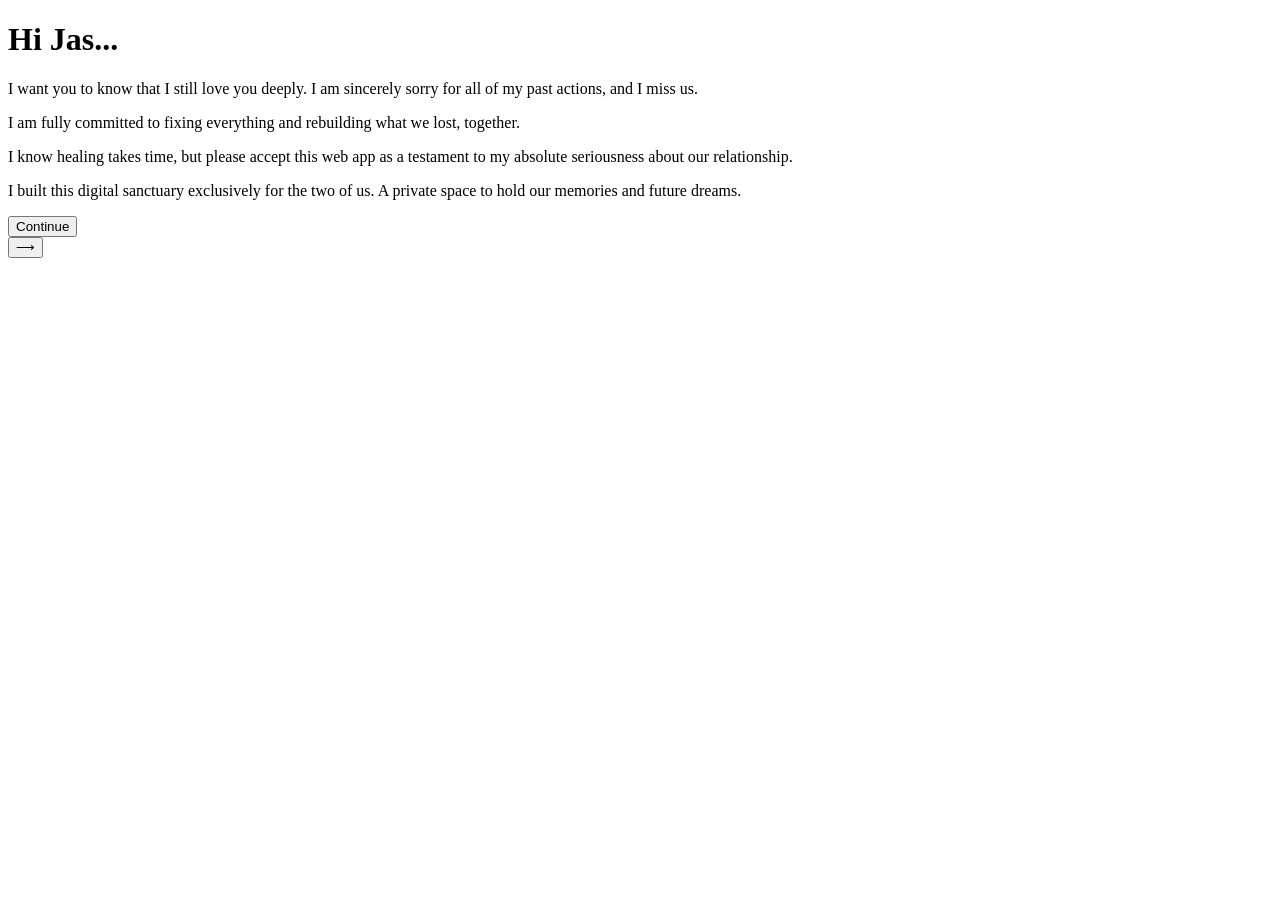
==== apologies-messages.html @ 34bb7ad6 "commit" ====
<!DOCTYPE html>
<html lang="en">
<head>
    <meta charset="UTF-8">
    <meta name="viewport" content="width=device-width, initial-scale=1.0, maximum-scale=1.0, user-scalable=no">
    <title>For Jas</title>
    <link href="https://fonts.googleapis.com/css2?family=Inter:wght@300;400;600&display=swap" rel="stylesheet">
    <link rel="stylesheet" href="style.css">
</head>
<body class="slider-body">
    <div id="slider-container" class="glass-panel">
        <div class="slide active">
            <h1>Hi Jas...</h1>
        </div>
        <div class="slide">
            <p>I want you to know that I still love you deeply. I am sincerely sorry for all of my past actions, and I miss us.</p>
        </div>
        <div class="slide">
            <p>I am fully committed to fixing everything and rebuilding what we lost, together.</p>
        </div>
        <div class="slide">
            <p>I know healing takes time, but please accept this web app as a testament to my absolute seriousness about our relationship.</p>
        </div>
        <div class="slide">
            <p>I built this digital sanctuary exclusively for the two of us. A private space to hold our memories and future dreams.</p>
            <button id="continue-btn" class="glow-btn hidden" onclick="window.location.href='dashboard.html'">Continue</button>
        </div>
        
        <div class="controls">
            <button id="next-btn" class="nav-arrow">&#10230;</button>
        </div>
        <div class="progress-dots"></div>
    </div>

    <script src="store.js"></script>
    <script src="app.js"></script>
</body>
</html>
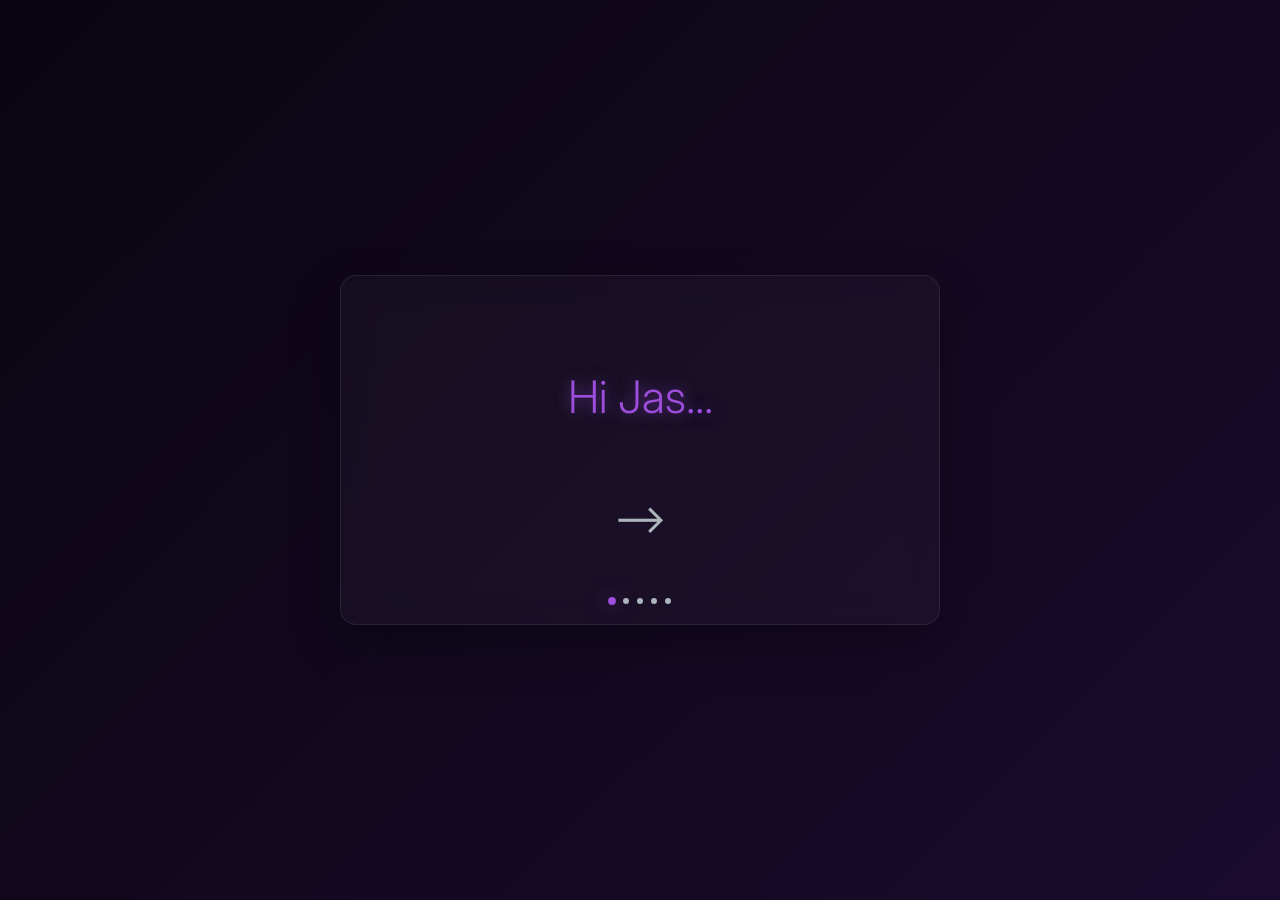
==== commit d0eb6517: "commit" ====
--- a/apologies-messages.html
+++ b/apologies-messages.html
@@ -2,18 +2,18 @@
 <html lang="en">
 <head>
     <meta charset="UTF-8">
-    <meta name="viewport" content="width=device-width, initial-scale=1.0, maximum-scale=1.0, user-scalable=no">
+    <meta name="viewport" content="width=device-width, initial-scale=1.0">
     <title>For Jas</title>
-    <link href="https://fonts.googleapis.com/css2?family=Inter:wght@300;400;600&display=swap" rel="stylesheet">
-    <link rel="stylesheet" href="style.css">
+    <link rel="stylesheet" href="css/global.css">
+    <link rel="stylesheet" href="css/apologies.css">
 </head>
-<body class="slider-body">
+<body>
     <div id="slider-container" class="glass-panel">
         <div class="slide active">
             <h1>Hi Jas...</h1>
         </div>
         <div class="slide">
-            <p>I want you to know that I still love you deeply. I am sincerely sorry for all of my past actions, and I miss us.</p>
+            <p>I want you to know that I love you deeply. I am sincerely sorry for all of my past actions, and I miss us.</p>
         </div>
         <div class="slide">
             <p>I am fully committed to fixing everything and rebuilding what we lost, together.</p>
@@ -23,16 +23,15 @@
         </div>
         <div class="slide">
             <p>I built this digital sanctuary exclusively for the two of us. A private space to hold our memories and future dreams.</p>
-            <button id="continue-btn" class="glow-btn hidden" onclick="window.location.href='dashboard.html'">Continue</button>
+            <button id="continue-btn" class="glow-btn hidden">Continue</button>
         </div>
         
         <div class="controls">
             <button id="next-btn" class="nav-arrow">&#10230;</button>
         </div>
-        <div class="progress-dots"></div>
+        <div class="progress-dots" id="dots-container"></div>
     </div>
 
-    <script src="store.js"></script>
-    <script src="app.js"></script>
+    <script src="js/apologies.js"></script>
 </body>
 </html>
--- a/css/global.css
+++ b/css/global.css
@@ -0,0 +1,123 @@
+@import url('https://fonts.googleapis.com/css2?family=Inter:wght@300;400;500;600&display=swap');
+
+:root {
+    --bg-dark: #0a0510;
+    --bg-gradient: linear-gradient(135deg, #0a0510 0%, #1a0b2e 100%);
+    --neon-violet: #9d4edd;
+    --neon-glow: 0 0 15px rgba(157, 78, 221, 0.6);
+    --glass-bg: rgba(255, 255, 255, 0.03);
+    --glass-border: rgba(255, 255, 255, 0.08);
+    --text-main: #f8f9fa;
+    --text-muted: #adb5bd;
+}
+
+* {
+    margin: 0;
+    padding: 0;
+    box-sizing: border-box;
+    font-family: 'Inter', sans-serif;
+}
+
+body {
+    background: var(--bg-gradient);
+    color: var(--text-main);
+    min-height: 100vh;
+    overflow-x: hidden;
+}
+
+/* Glassmorphism Utilities */
+.glass-panel {
+    background: var(--glass-bg);
+    backdrop-filter: blur(16px);
+    -webkit-backdrop-filter: blur(16px);
+    border: 1px solid var(--glass-border);
+    border-radius: 16px;
+    padding: 2rem;
+}
+
+.glass-overlay {
+    background-color: rgba(10, 5, 16, 0.85);
+    backdrop-filter: blur(20px);
+    -webkit-backdrop-filter: blur(20px);
+}
+
+/* Buttons */
+.glow-btn {
+    background: transparent;
+    color: var(--neon-violet);
+    border: 1px solid var(--neon-violet);
+    padding: 12px 24px;
+    border-radius: 8px;
+    font-size: 1rem;
+    cursor: pointer;
+    transition: all 0.3s ease;
+    text-transform: uppercase;
+    letter-spacing: 1.5px;
+    font-weight: 500;
+}
+
+.glow-btn.small { 
+    padding: 8px 16px; 
+    font-size: 0.85rem; 
+}
+
+.glow-btn:hover {
+    background: var(--neon-violet);
+    color: #fff;
+    box-shadow: var(--neon-glow);
+}
+
+.hidden { display: none !important; }
+
+/* Global Modals */
+.modal {
+    display: none; 
+    position: fixed; 
+    z-index: 1000; 
+    left: 0; top: 0;
+    width: 100%; height: 100%; 
+    justify-content: center; 
+    align-items: center; 
+    flex-direction: column;
+}
+
+.modal.active { display: flex; animation: fadeIn 0.4s ease; }
+
+.close-modal { 
+    position: absolute; 
+    top: 25px; right: 40px; 
+    color: var(--text-main); 
+    font-size: 40px; 
+    font-weight: 300; 
+    cursor: pointer; 
+    transition: color 0.3s;
+}
+
+.close-modal:hover { color: var(--neon-violet); }
+
+.modal-content { 
+    max-width: 90%; 
+    max-height: 75vh; 
+    border-radius: 12px;
+    box-shadow: 0 10px 30px rgba(0,0,0,0.5);
+    object-fit: contain;
+}
+
+.text-modal { 
+    background: var(--bg-dark); 
+    padding: 2.5rem; 
+    min-width: 320px; 
+    text-align: center; 
+}
+
+#modal-caption {
+    margin-top: 15px;
+    color: var(--text-muted);
+    font-size: 0.9rem;
+    text-align: center;
+}
+
+@keyframes fadeIn { 
+    from { opacity: 0; } 
+    to { opacity: 1; } 
+}
--- a/css/apologies.css
+++ b/css/apologies.css
@@ -0,0 +1,87 @@
+body {
+    display: flex;
+    align-items: center;
+    justify-content: center;
+}
+
+#slider-container {
+    width: 90%;
+    max-width: 600px;
+    text-align: center;
+    position: relative;
+    min-height: 350px;
+    display: flex;
+    flex-direction: column;
+    justify-content: center;
+    align-items: center;
+    box-shadow: 0 20px 50px rgba(0,0,0,0.3);
+}
+
+.slide {
+    display: none;
+    opacity: 0;
+    transition: opacity 1.2s ease;
+    font-size: 1.2rem;
+    line-height: 1.8;
+    color: var(--text-main);
+    padding: 0 1rem;
+}
+
+.slide.active {
+    display: block;
+    opacity: 1;
+    animation: slideFadeIn 1.2s forwards;
+}
+
+.slide h1 { 
+    font-weight: 300; 
+    font-size: 2.8rem; 
+    margin-bottom: 1rem; 
+    color: var(--neon-violet);
+    text-shadow: var(--neon-glow);
+}
+
+.controls { margin-top: 2.5rem; }
+
+.nav-arrow {
+    background: none; 
+    border: none; 
+    color: var(--text-muted);
+    font-size: 2.5rem; 
+    cursor: pointer; 
+    transition: all 0.3s ease;
+}
+
+.nav-arrow:hover { 
+    transform: translateX(10px); 
+    color: var(--neon-violet); 
+    text-shadow: var(--neon-glow);
+}
+
+.progress-dots {
+    position: absolute;
+    bottom: 20px;
+    display: flex;
+    gap: 8px;
+}
+
+.dot {
+    width: 6px;
+    height: 6px;
+    background: var(--text-muted);
+    border-radius: 50%;
+    transition: all 0.4s ease;
+}
+
+.dot.active {
+    background: var(--neon-violet);
+    box-shadow: var(--neon-glow);
+    transform: scale(1.3);
+}
+
+#continue-btn { margin-top: 2rem; }
+
+@keyframes slideFadeIn {
+    from { opacity: 0; transform: translateY(10px); }
+    to { opacity: 1; transform: translateY(0); }
+}
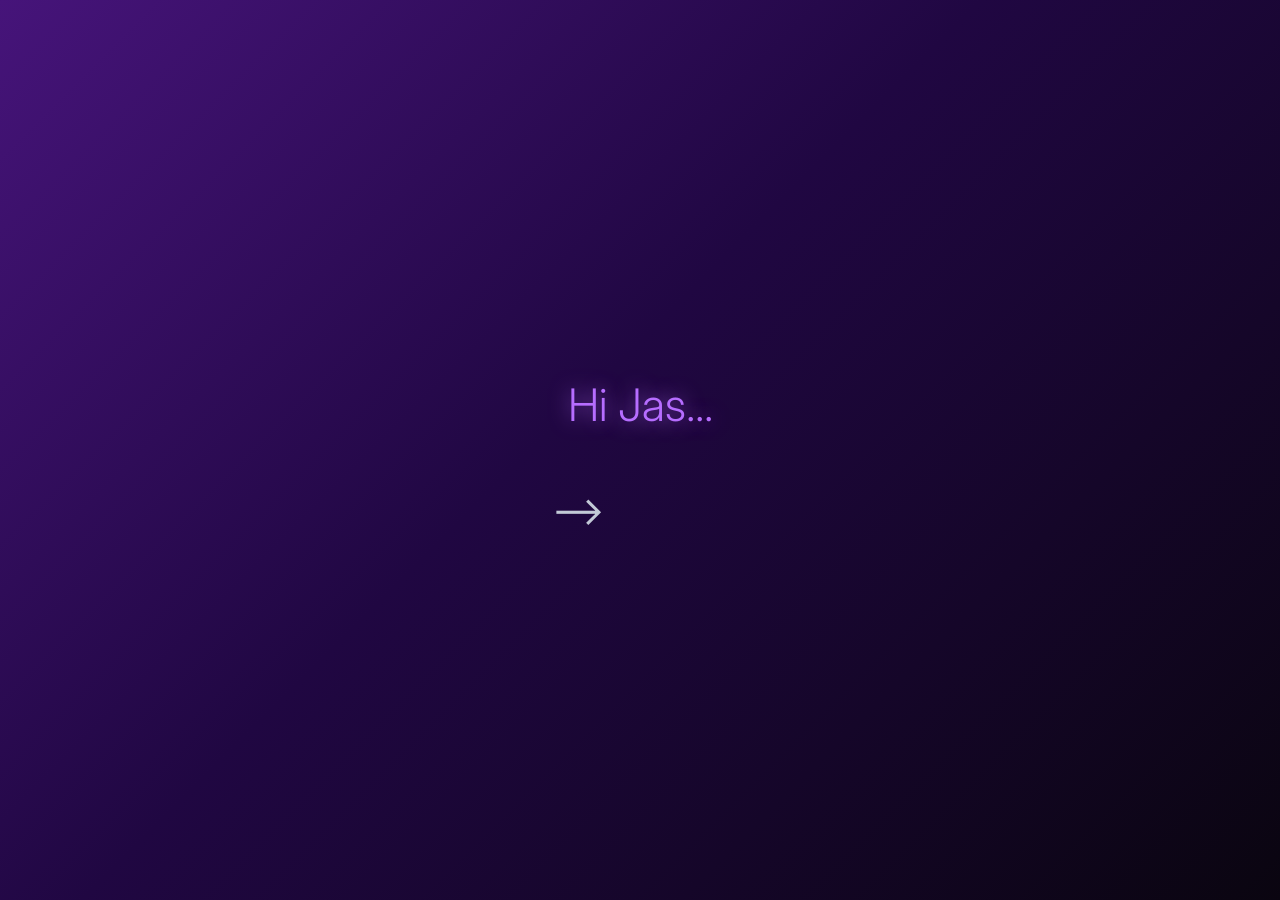
==== commit 1810c521: "commit" ====
--- a/apologies-messages.html
+++ b/apologies-messages.html
@@ -8,7 +8,7 @@
     <link rel="stylesheet" href="css/apologies.css">
 </head>
 <body>
-    <div id="slider-container" class="glass-panel">
+    <div id="borderless-slider">
         <div class="slide active">
             <h1>Hi Jas...</h1>
         </div>
@@ -23,13 +23,12 @@
         </div>
         <div class="slide">
             <p>I built this digital sanctuary exclusively for the two of us. A private space to hold our memories and future dreams.</p>
-            <button id="continue-btn" class="glow-btn hidden">Continue</button>
+            <button id="continue-btn" class="glow-btn huge hidden" onclick="window.location.href='dashboard.html'">Continue</button>
         </div>
         
-        <div class="controls">
+        <div class="controls" id="controls-container">
             <button id="next-btn" class="nav-arrow">&#10230;</button>
         </div>
-        <div class="progress-dots" id="dots-container"></div>
     </div>
 
     <script src="js/apologies.js"></script>
--- a/css/global.css
+++ b/css/global.css
@@ -1,14 +1,15 @@
 @import url('https://fonts.googleapis.com/css2?family=Inter:wght@300;400;500;600&display=swap');
 
 :root {
+    /* New Majority Purple Theme */
     --bg-dark: #0a0510;
-    --bg-gradient: linear-gradient(135deg, #0a0510 0%, #1a0b2e 100%);
-    --neon-violet: #9d4edd;
-    --neon-glow: 0 0 15px rgba(157, 78, 221, 0.6);
-    --glass-bg: rgba(255, 255, 255, 0.03);
-    --glass-border: rgba(255, 255, 255, 0.08);
+    --bg-gradient: linear-gradient(135deg, #46147a 0%, #200742 45%, #0a0510 100%);
+    --neon-violet: #b66dff;
+    --neon-glow: 0 0 20px rgba(182, 109, 255, 0.7);
+    --glass-bg: rgba(255, 255, 255, 0.04);
+    --glass-border: rgba(255, 255, 255, 0.1);
     --text-main: #f8f9fa;
-    --text-muted: #adb5bd;
+    --text-muted: #c2c9d6;
 }
 
 * {
@@ -23,6 +24,7 @@
     color: var(--text-main);
     min-height: 100vh;
     overflow-x: hidden;
+    background-attachment: fixed;
 }
 
 /* Glassmorphism Utilities */
@@ -50,9 +52,9 @@
     border-radius: 8px;
     font-size: 1rem;
     cursor: pointer;
-    transition: all 0.3s ease;
+    transition: all 0.4s ease;
     text-transform: uppercase;
-    letter-spacing: 1.5px;
+    letter-spacing: 2px;
     font-weight: 500;
 }
 
@@ -99,15 +101,16 @@
     max-width: 90%; 
     max-height: 75vh; 
     border-radius: 12px;
-    box-shadow: 0 10px 30px rgba(0,0,0,0.5);
+    box-shadow: 0 10px 40px rgba(0,0,0,0.6);
     object-fit: contain;
 }
 
 .text-modal { 
-    background: var(--bg-dark); 
-    padding: 2.5rem; 
-    min-width: 320px; 
+    background: var(--bg-gradient); 
+    padding: 3rem; 
+    min-width: 350px; 
     text-align: center; 
+    border: 1px solid var(--glass-border);
 }
 
 #modal-caption {
